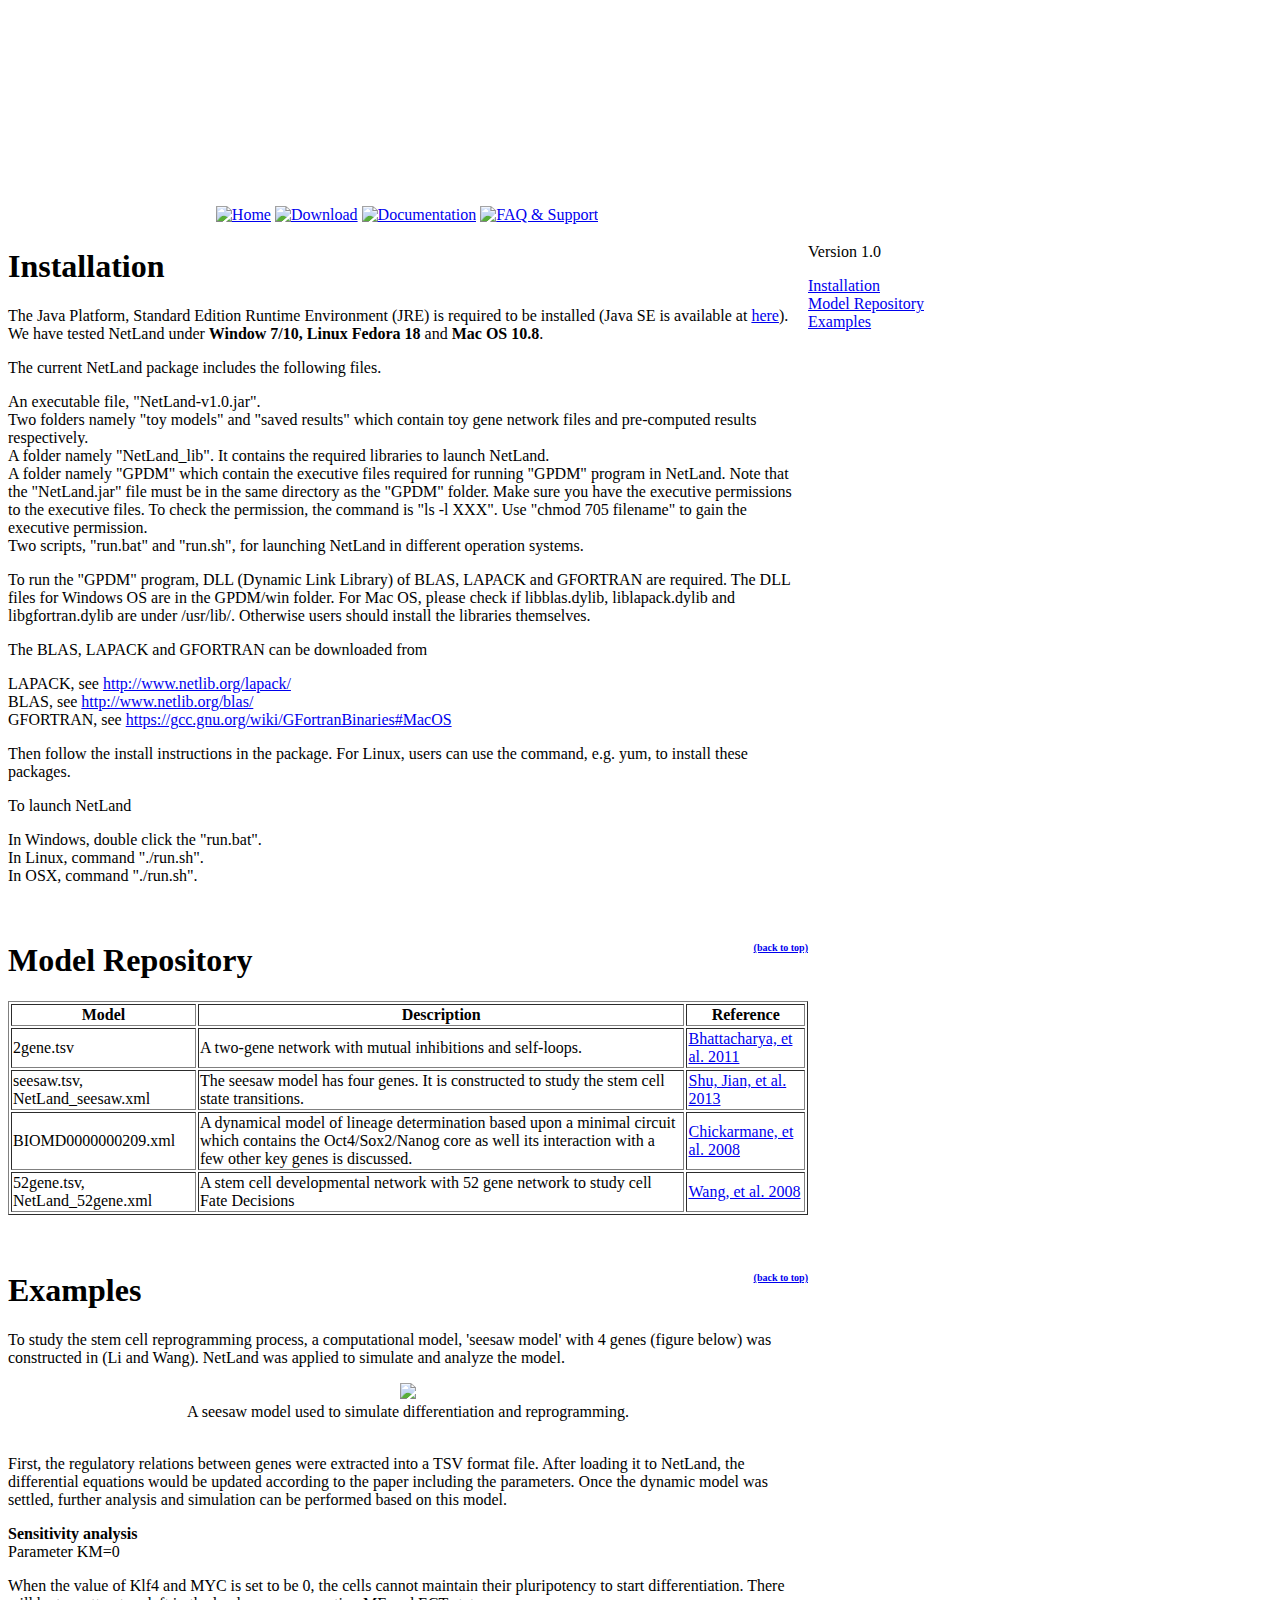
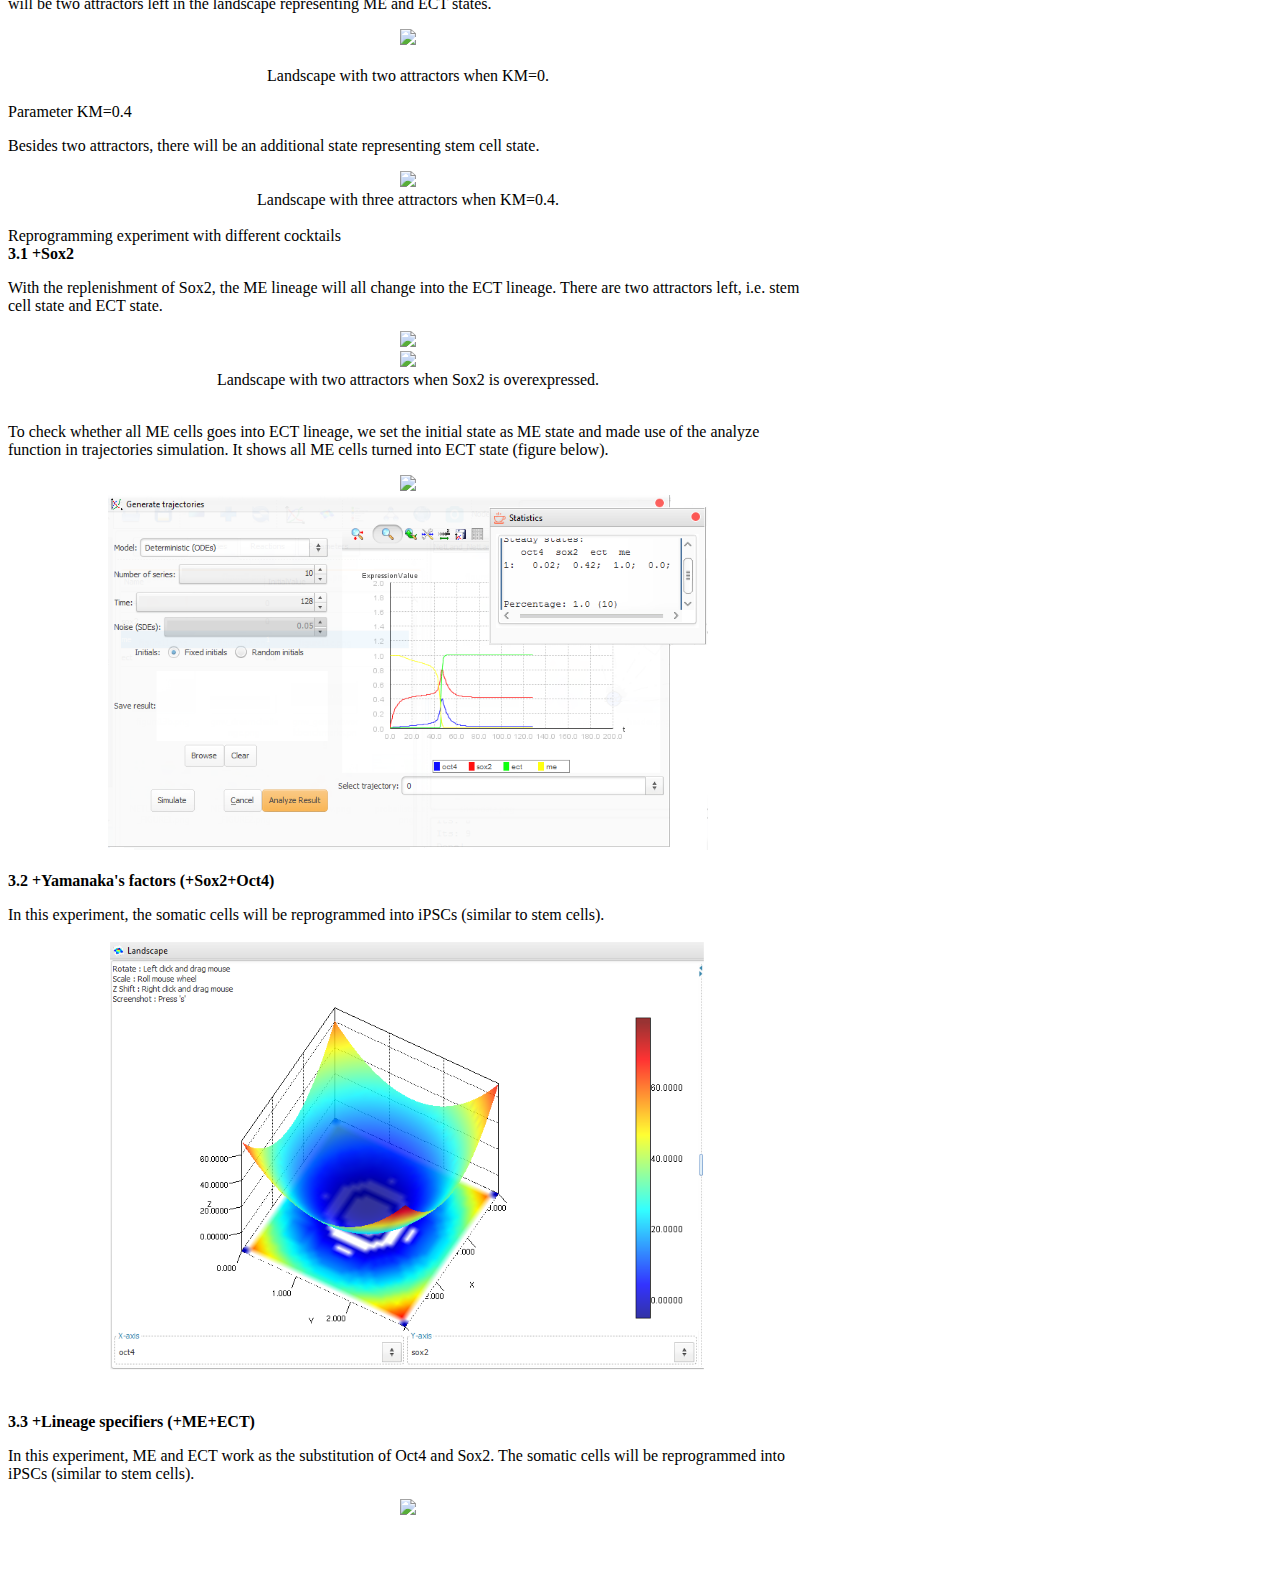
==== doc.html @ d12e6600 "Update network figure" ====
<!DOCTYPE html>
<html xmlns="http://www.w3.org/1999/xhtml" xml:lang="en" lang="en" dir="ltr">

<!-- HEAD ================================================= -->
<head>
	<title>NetLand: a tool for kinetic modeling and visu-alization of Waddington’s epigenetic landscape</title>


	<!-- CSS STYLE FILES -->
	<link rel="stylesheet" href="css/projects.css" type="text/css" /> <!-- must be before jquery mobile... -->
	<link rel="stylesheet" href="css/lightbox.css" type="text/css" /> <!-- media="screen" interferes with jquerymobile -->
	<link rel="stylesheet" href="http://vjs.zencdn.net/c/video-js.css" type="text/css" /> 

	<!-- HTML5 video -->
	<style type="text/css">
	    .video-js.vjs-default-skin .vjs-big-play-button { 
		width: 7.0em; height: 7.0em; margin: -37px 0 0 -37px;
		border: 0.2em solid #fff; opacity: 0.95;
		-webkit-border-radius: 12px; -moz-border-radius: 12px; border-radius: 12px;
		/* CSS Shadows */
		-webkit-box-shadow: none; -moz-box-shadow: none; box-shadow: none;
	    }

	    .vjs-default-skin div.vjs-big-play-button:hover {
		-webkit-box-shadow: 0 0 30px #fff; -moz-box-shadow: 0 0 30px #fff; box-shadow: 0 0 30px #fff;
	    }

	    .vjs-default-skin div.vjs-big-play-button span {
		/* background-size: 200px 50px; */
	    }
		
		.figure{
		 width: 600px;
		}
	</style>



	<!-- HTML5 video -->
	<script src="http://vjs.zencdn.net/c/video.js"></script>

	
</head>


<!-- BODY ================================================= -->

<body>

<div id="libsde-index" data-role="page">


<!-- this table splits the page into header, main content and sidebar -->
<table border="0" frame="void" cellpadding="0" cellspacing="0" id="main-table">
	
	<!-- HEADER AND LOGOS ================================================= -->
	
	<tr valign="top">
		<td width="120px"></td>
		<td width="800px" style="background: url(images/header.png) no-repeat 0 0; width: 800px; height: 195px;">
			<!-- link to index -->
			<div style="position: relative; left: 10px; top: 6px; width: 780px; height: 175px; border-width: 0px; border-style: solid; border-color: red;">
			<a style="display: block; width: 100%; height: 100%;" href="index.html"></a>
			</div>
		</td>
		<td width="3px"></td>
	</tr>		
	
	<tr valign="top" sp>	
		<td width="120px"></td>	
		<td>
			<table><tr>	
		<td width="792"><div align="center">
		<a href="index.html"><img src="images/gnw_overview.png" width="133" height="48" alt="Home" /></a>
		<a href="https://github.com/guigui455/NetLand/"><img src="images/gnw_genenetworkbenchmarks.png" width="137" height="48" alt="Download" /></a>
		<a href="doc.html"><img src="images/gnw_publications.png" width="195" height="48" alt="Documentation" /></a>
		<a href="faq.html"><img src="images/gnw_dreamchallenge.png" width="198" height="48" alt="FAQ & Support" /></a></div></td>
		</tr></table>
		</td>				
	</tr>

			
	
	<!-- page layout row with the content and the sidebar -->
	<tr valign="top">

		<td>	
		</td>

		<!-- the cell below the header -->
		<td width="800px">
	
			<!-- splits page into main content and sidebar -->
			<table width="800" border="0" frame="void" cellpadding="0" cellspacing="0">
			
				<tr valign="top">
					
					
					<!-- navigation bar and main content -->
					<td width="800">
	
						<!-- MAIN CONTENT BOX 1 ================================================= -->
		
						<table border="0" frame="void" cellpadding="0" cellspacing="0">

							<tr valign="top">
								<td width="800" class="content_box_top"></td>
							</tr>
							<tr valign="top">
								<td class="content_box_middle">
								<a id="backtop"></a>
									<p>
									<a id="installation"><h1><strong> Installation</strong></h1></a>
<p>The Java Platform, Standard Edition Runtime Environment (JRE) is required to be installed (Java SE is available at <a href="http://java.com/en/download/inc/windows_upgrade_ie.jsp">here</a>). We have tested NetLand under <b>Window 7/10, Linux Fedora 18</b> and <b>Mac OS 10.8</b>.  </p>

<p>The current NetLand package includes the following files.</p>
<li>	An executable file, "NetLand-v1.0.jar". </li>
<li>	Two folders namely "toy models" and "saved results" which contain toy gene network files and pre-computed results respectively. </li>
<li>	A folder namely "NetLand_lib". It contains the required libraries to launch NetLand. </li>
<li>	A folder namely "GPDM" which contain the executive files required for running "GPDM" program in NetLand. Note that the "NetLand.jar" file must be in the same directory as the "GPDM" folder. Make sure you have the executive permissions to the executive files. To check the permission, the command is "ls -l XXX". Use "chmod 705 filename" to gain the executive permission. </li>
<li>	Two scripts, "run.bat" and "run.sh", for launching NetLand in different operation systems. </li>

  
  <p>To run the "GPDM" program, DLL (Dynamic Link Library) of BLAS, LAPACK and GFORTRAN are required. The DLL files for Windows OS are in the GPDM/win folder. For Mac OS, please check if libblas.dylib, liblapack.dylib and libgfortran.dylib are under /usr/lib/. Otherwise users should install the libraries themselves. </p>
  
  <p>The BLAS, LAPACK and GFORTRAN can be downloaded from </p>
    
      <li>LAPACK, see <a href="http://www.netlib.org/lapack/">http://www.netlib.org/lapack/</a> </li>
      
      <li>BLAS, see <a href="http://www.netlib.org/blas/">http://www.netlib.org/blas/</a> </li>
      
      <li>GFORTRAN, see <a href="https://gcc.gnu.org/wiki/GFortranBinaries#MacOS">https://gcc.gnu.org/wiki/GFortranBinaries#MacOS</a></li> 
  
  <p>Then follow the install instructions in the package. For Linux, users can use the command, e.g. yum, to install these packages.  </p>

  <p>To launch NetLand</p>
  <li>	In Windows, double click the "run.bat".  </li>
<li>	In Linux, command "./run.sh". </li>
<li>	In OSX, command "./run.sh". </li>


<br><br>
<a id="model"><h1><strong> Model Repository</strong><a href="#backtop" style="float:right; font-size:10px">(back to top)</a></h1></a>

<table border="1">
	<tr><th>Model</th><th>Description</th><th>Reference</th></tr>
	<tr><td>2gene.tsv</td><td>A two-gene network with mutual inhibitions and self-loops. </td><td><a href="https://bmcsystbiol.biomedcentral.com/articles/10.1186/1752-0509-5-85">Bhattacharya, et al. 2011</a></td></tr>
	<tr><td>seesaw.tsv, NetLand_seesaw.xml</td><td>The seesaw model has four genes. It is constructed to study the stem cell state transitions. </td><td><a href="http://www.sciencedirect.com/science/article/pii/S009286741300531X">Shu, Jian, et al. 2013</a></td></tr>
	<tr><td>BIOMD0000000209.xml</td><td>A dynamical model of lineage determination based upon a minimal circuit which contains the Oct4/Sox2/Nanog core as well its interaction with a few other key genes is discussed. </td><td><a href="http://www.ebi.ac.uk/biomodels-main/BIOMD0000000209">Chickarmane, et al. 2008</a></td></tr>
	<tr><td>52gene.tsv, NetLand_52gene.xml</td><td>A stem cell developmental network with 52 gene network to study cell Fate Decisions </td><td><a href="http://journals.plos.org/ploscompbiol/article?id=10.1371/journal.pcbi.1003165">Wang, et al. 2008</a></td></tr>
</table>


<br><br>
<a id="example"><h1><strong> Examples</strong><a href="#backtop" style="float:right; font-size:10px">(back to top)</a></h1></a>

<p>To study the stem cell reprogramming process, a computational model, 'seesaw model' with 4 genes (figure below) was constructed in (Li and Wang). NetLand was applied to simulate and analyze the model. </p>

<center><img class="figure" src="images/figure8.png"><br>
A seesaw model used to simulate differentiation and reprogramming.</center><br>

<p>First, the regulatory relations between genes were extracted into a TSV format file. After loading it to NetLand, the differential equations would be updated according to the paper including the parameters. Once the dynamic model was settled, further analysis and simulation can be performed based on this model. </p>

<strong> Sensitivity analysis </strong>

	<li> Parameter KM=0 </li>
<p>When the value of Klf4 and MYC is set to be 0, the cells cannot maintain their pluripotency to start differentiation. There will be two attractors left in the landscape representing ME and ECT states. </p>

<center><img class="figure" src="images/figure9.png"><br>
<br>
Landscape with two attractors when KM=0.</center><br>

	<li> Parameter KM=0.4 </li>
<p>Besides two attractors, there will be an additional state representing stem cell state. </p>

<center><img class="figure" src="images/figure10.png"><br>
Landscape with three attractors when KM=0.4.</center><br>

  <li> Reprogramming experiment with different cocktails </li>
  
  <b>3.1 +Sox2</b>
  
  <p>With the replenishment of Sox2, the ME lineage will all change into the ECT lineage. There are two attractors left, i.e. stem cell state and ECT state. </p>
  
  <center><img class="figure" src="images/figure11b.png"><br>
  <img class="figure" src="images/figure11.png"><br>
Landscape with two attractors when Sox2 is overexpressed.</center><br>
  
  <p>To check whether all ME cells goes into ECT lineage, we set the initial state as ME state and made use of the analyze function in trajectories simulation. It shows all ME cells turned into ECT state (figure below). </p>
  
  <center><img class="figure" src="images/figure11c.png"><br>
  <img class="figure" src="images/figure11d.png"><br>
  </center><br>
  
  <b>3.2 +Yamanaka's factors (+Sox2+Oct4)</b>
  
  <p>In this experiment, the somatic cells will be reprogrammed into iPSCs (similar to stem cells). </p>
  
  <center><img class="figure" src="images/figure12.png"><br>
  <br>
  </center><br>
  
  <b>3.3 +Lineage specifiers (+ME+ECT)</b>
  
  <p>In this experiment, ME and ECT work as the substitution of Oct4 and Sox2. The somatic cells will be reprogrammed into iPSCs (similar to stem cells). </p>
  
  <center><img class="figure" src="images/figure13.png"><br>
 <br>
  </center><br>



</p>

								</td>
							</tr>
							<tr valign="top">
								<td class="content_box_bottom"></td>
							</tr>
					  </table>
		
				  </td>
					
					
		
					
				</tr>
				
		
				
		  </table>				
	
		</td>
		
		
		<!-- SIDEBAR ================================================= -->
					<td id="sidebar">

						<!-- menu box -->
						
						<table width="480px" border="0" cellpadding="0" cellspacing="0" frame="void">
							<tr valign="top">
								<td class="sidebar_box_top"></td>
							</tr>
							<tr valign="top">
								<td class="sidebar_box_menu">
									<p>Version 1.0</p>
									<p><a href="#installation">Installation</a><br>						
									<a href="#model">Model Repository</a><br>
									<a href="#example">Examples</a>
									    								  </p></td>
							</tr>
							<tr valign="top">
								<td class="sidebar_box_bottom"></td>
							</tr>
					  </table>
						
						
															

					</td>
					<!-- END SIDEBAR ================================================= -->
		

		<!-- empty cell below logos -->
		<td></td>
	</tr>
</table> <!-- ends page layout table -->

</div> <!-- ends data-role="page" -->

</body>
</html>
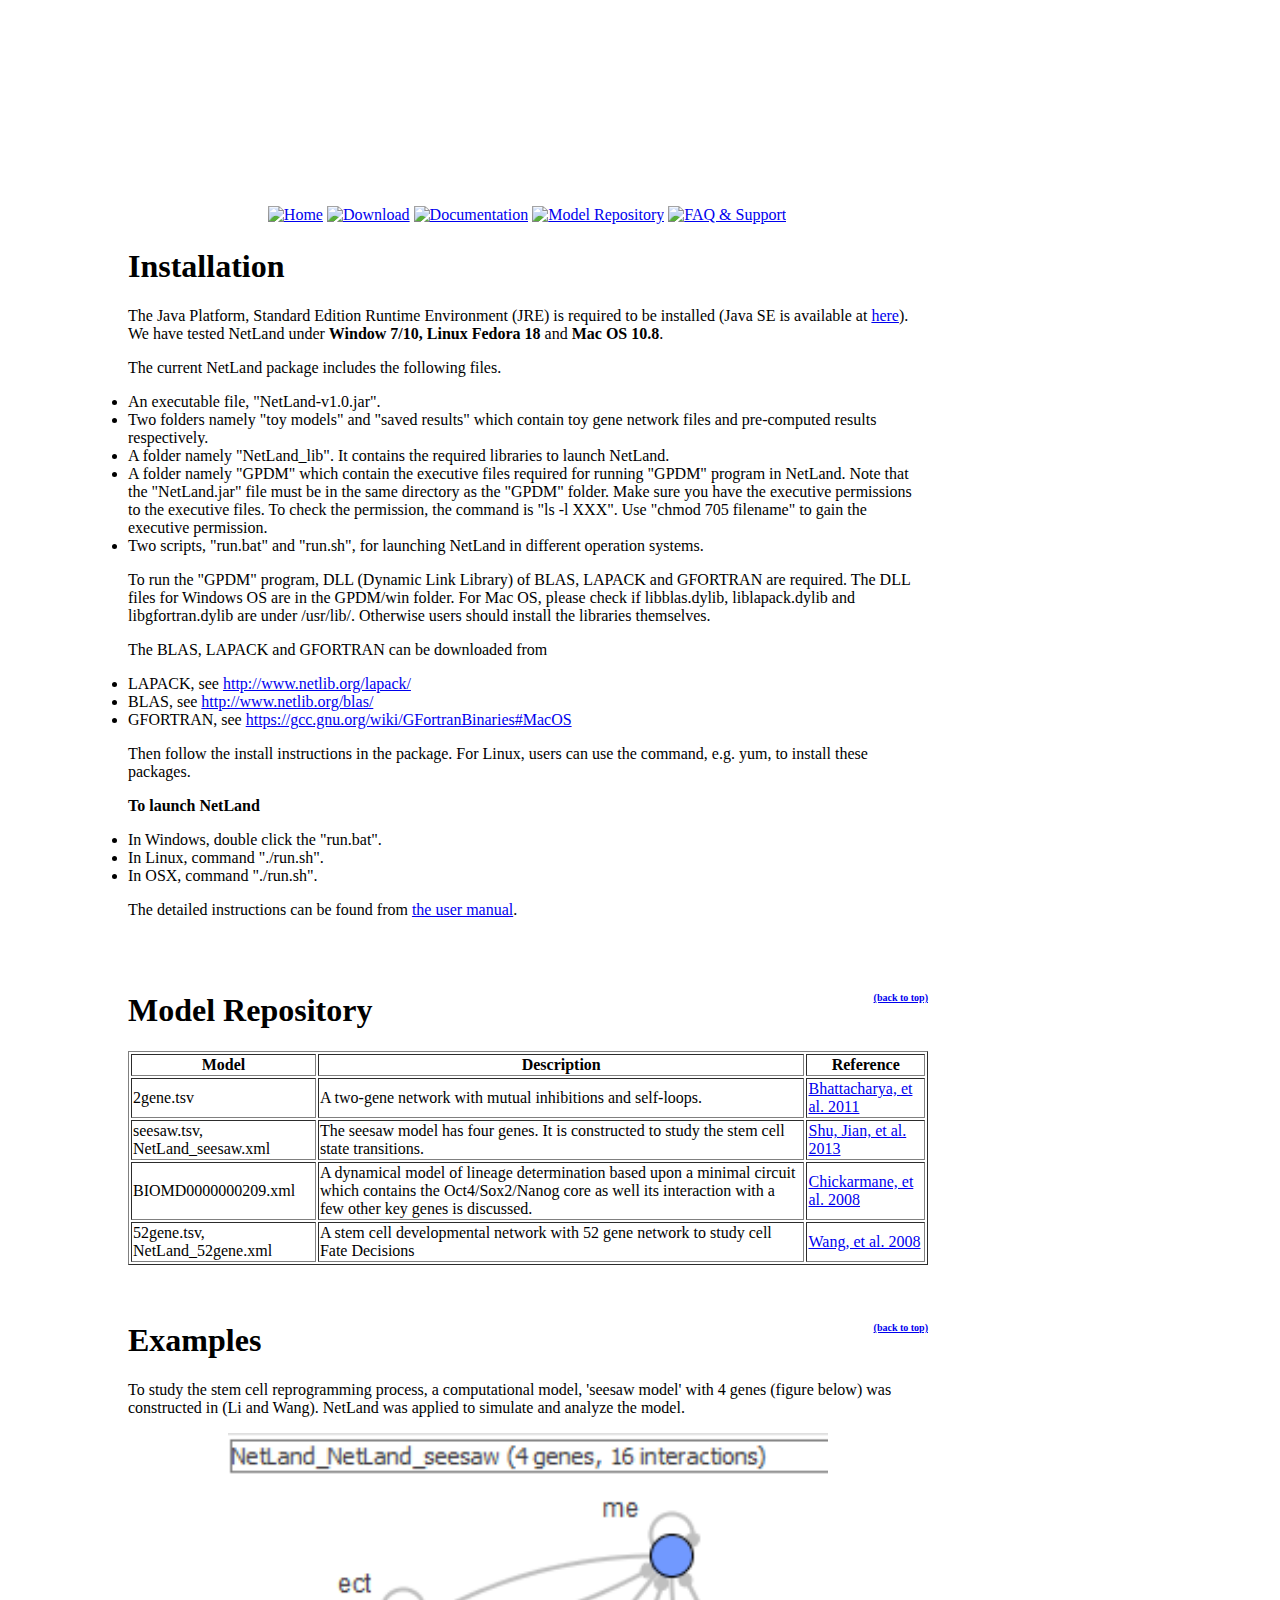
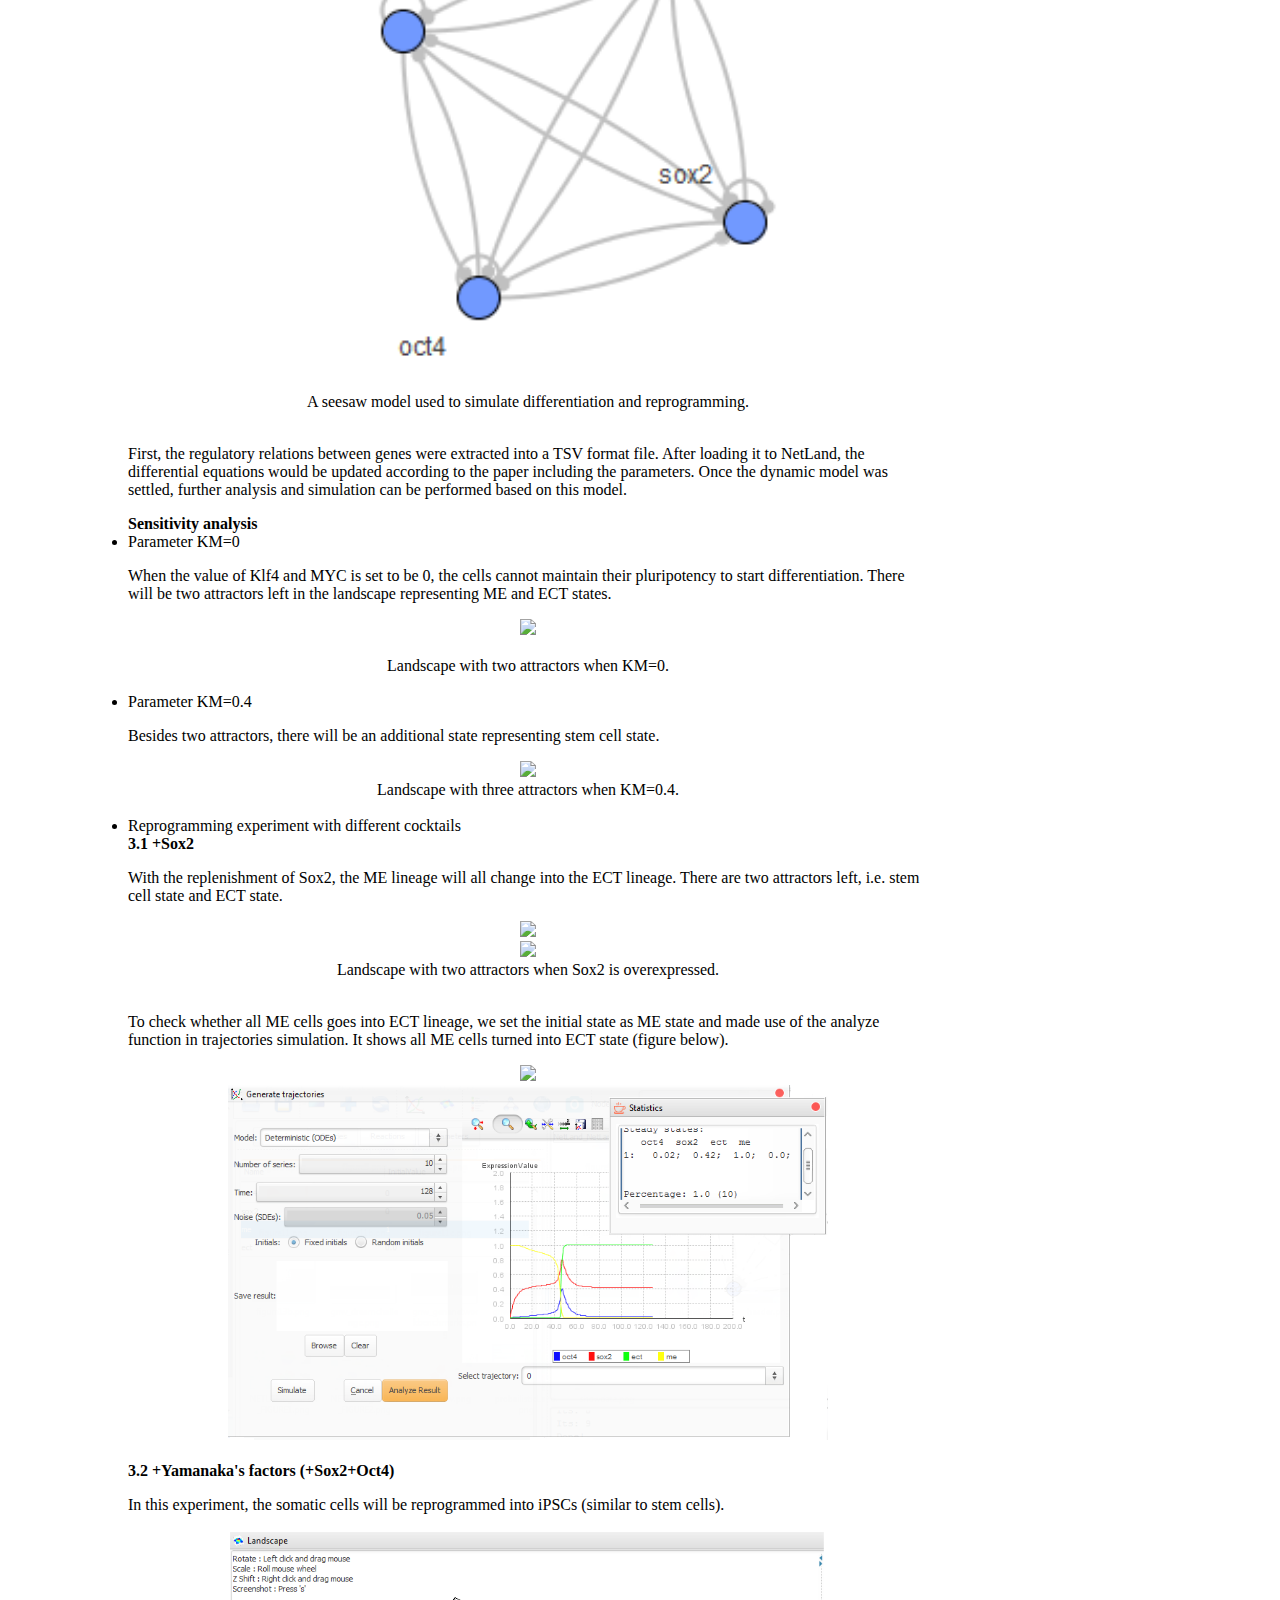
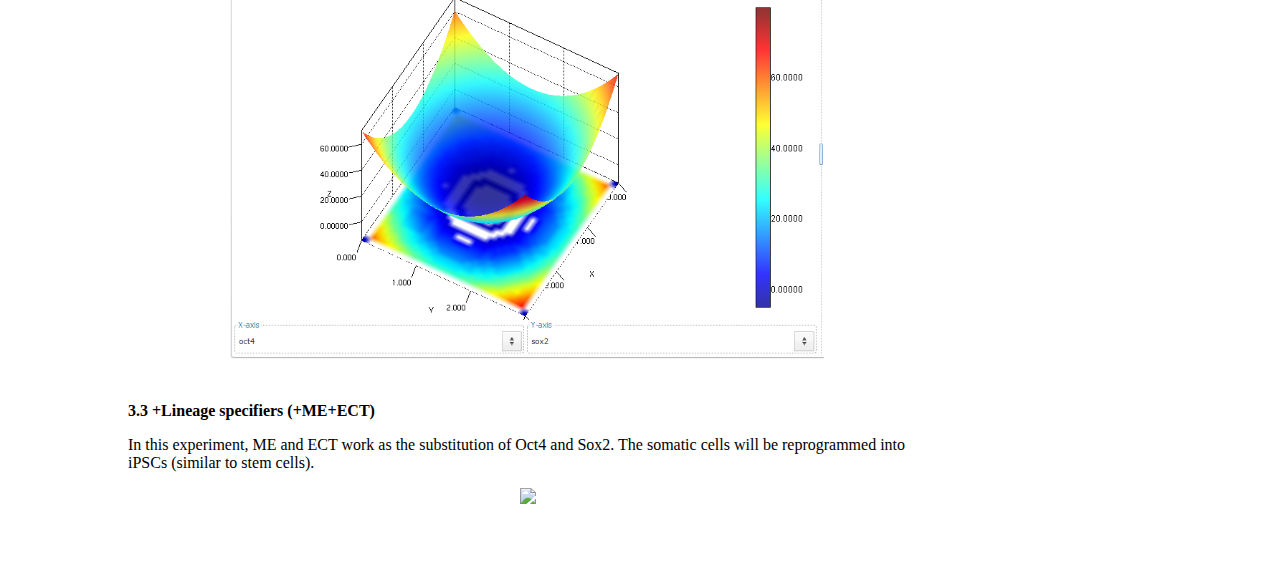
==== commit 7208a11b: "update web content" ====
--- a/doc.html
+++ b/doc.html
@@ -71,10 +71,11 @@
 		<td>
 			<table><tr>	
 		<td width="792"><div align="center">
-		<a href="index.html"><img src="images/gnw_overview.png" width="133" height="48" alt="Home" /></a>
-		<a href="https://github.com/guigui455/NetLand/"><img src="images/gnw_genenetworkbenchmarks.png" width="137" height="48" alt="Download" /></a>
-		<a href="doc.html"><img src="images/gnw_publications.png" width="195" height="48" alt="Documentation" /></a>
-		<a href="faq.html"><img src="images/gnw_dreamchallenge.png" width="198" height="48" alt="FAQ & Support" /></a></div></td>
+	<a href="index.html"><img src="images/home.png" width="133" height="48" alt="Home" /></a>
+		<a href="https://github.com/NetLand-NTU/NetLand/"><img src="images/download.png" width="137" height="48" alt="Download" /></a>
+		<a href="doc.html"><img src="images/documentation.png" width="195" height="48" alt="Documentation" /></a>
+		<a href="model.html"><img src="images/model.png" width="195" height="48" alt="Model Repository" /></a>
+		<a href="faq.html"><img src="images/support.png" width="198" height="48" alt="FAQ & Support" /></a></div></td>	
 		</tr></table>
 		</td>				
 	</tr>
@@ -133,11 +134,12 @@
   
   <p>Then follow the install instructions in the package. For Linux, users can use the command, e.g. yum, to install these packages.  </p>
 
-  <p>To launch NetLand</p>
+  <p><b>To launch NetLand</b></p>
   <li>	In Windows, double click the "run.bat".  </li>
 <li>	In Linux, command "./run.sh". </li>
 <li>	In OSX, command "./run.sh". </li>
 
+<p>The detailed instructions can be found from <a href="https://github.com/NetLand-NTU/NetLand/blob/master/NetLand_manual.docx">the user manual</a>. </p>
 
 <br><br>
 <a id="model"><h1><strong> Model Repository</strong><a href="#backtop" style="float:right; font-size:10px">(back to top)</a></h1></a>
@@ -233,33 +235,7 @@
 		</td>
 		
 		
-		<!-- SIDEBAR ================================================= -->
-					<td id="sidebar">
-
-						<!-- menu box -->
-						
-						<table width="480px" border="0" cellpadding="0" cellspacing="0" frame="void">
-							<tr valign="top">
-								<td class="sidebar_box_top"></td>
-							</tr>
-							<tr valign="top">
-								<td class="sidebar_box_menu">
-									<p>Version 1.0</p>
-									<p><a href="#installation">Installation</a><br>						
-									<a href="#model">Model Repository</a><br>
-									<a href="#example">Examples</a>
-									    								  </p></td>
-							</tr>
-							<tr valign="top">
-								<td class="sidebar_box_bottom"></td>
-							</tr>
-					  </table>
-						
-						
-															
-
-					</td>
-					<!-- END SIDEBAR ================================================= -->
+	
 		
 
 		<!-- empty cell below logos -->
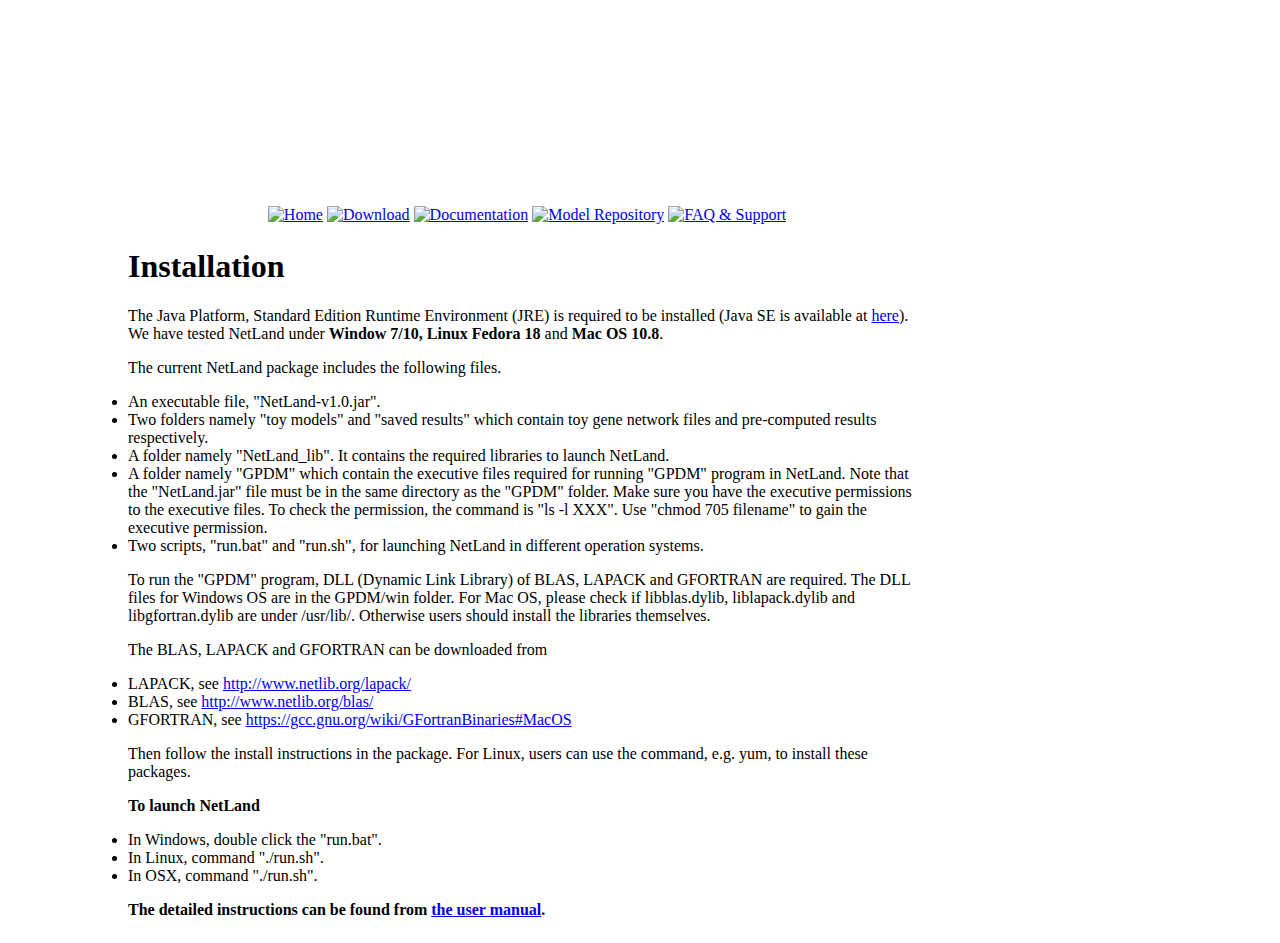
==== commit c62b176c: "update" ====
--- a/doc.html
+++ b/doc.html
@@ -139,82 +139,11 @@
 <li>	In Linux, command "./run.sh". </li>
 <li>	In OSX, command "./run.sh". </li>
 
-<p>The detailed instructions can be found from <a href="https://github.com/NetLand-NTU/NetLand/blob/master/NetLand_manual.docx">the user manual</a>. </p>
-
-<br><br>
-<a id="model"><h1><strong> Model Repository</strong><a href="#backtop" style="float:right; font-size:10px">(back to top)</a></h1></a>
-
-<table border="1">
-	<tr><th>Model</th><th>Description</th><th>Reference</th></tr>
-	<tr><td>2gene.tsv</td><td>A two-gene network with mutual inhibitions and self-loops. </td><td><a href="https://bmcsystbiol.biomedcentral.com/articles/10.1186/1752-0509-5-85">Bhattacharya, et al. 2011</a></td></tr>
-	<tr><td>seesaw.tsv, NetLand_seesaw.xml</td><td>The seesaw model has four genes. It is constructed to study the stem cell state transitions. </td><td><a href="http://www.sciencedirect.com/science/article/pii/S009286741300531X">Shu, Jian, et al. 2013</a></td></tr>
-	<tr><td>BIOMD0000000209.xml</td><td>A dynamical model of lineage determination based upon a minimal circuit which contains the Oct4/Sox2/Nanog core as well its interaction with a few other key genes is discussed. </td><td><a href="http://www.ebi.ac.uk/biomodels-main/BIOMD0000000209">Chickarmane, et al. 2008</a></td></tr>
-	<tr><td>52gene.tsv, NetLand_52gene.xml</td><td>A stem cell developmental network with 52 gene network to study cell Fate Decisions </td><td><a href="http://journals.plos.org/ploscompbiol/article?id=10.1371/journal.pcbi.1003165">Wang, et al. 2008</a></td></tr>
-</table>
-
-
-<br><br>
-<a id="example"><h1><strong> Examples</strong><a href="#backtop" style="float:right; font-size:10px">(back to top)</a></h1></a>
-
-<p>To study the stem cell reprogramming process, a computational model, 'seesaw model' with 4 genes (figure below) was constructed in (Li and Wang). NetLand was applied to simulate and analyze the model. </p>
-
-<center><img class="figure" src="images/figure8.png"><br>
-A seesaw model used to simulate differentiation and reprogramming.</center><br>
-
-<p>First, the regulatory relations between genes were extracted into a TSV format file. After loading it to NetLand, the differential equations would be updated according to the paper including the parameters. Once the dynamic model was settled, further analysis and simulation can be performed based on this model. </p>
-
-<strong> Sensitivity analysis </strong>
-
-	<li> Parameter KM=0 </li>
-<p>When the value of Klf4 and MYC is set to be 0, the cells cannot maintain their pluripotency to start differentiation. There will be two attractors left in the landscape representing ME and ECT states. </p>
-
-<center><img class="figure" src="images/figure9.png"><br>
-<br>
-Landscape with two attractors when KM=0.</center><br>
-
-	<li> Parameter KM=0.4 </li>
-<p>Besides two attractors, there will be an additional state representing stem cell state. </p>
-
-<center><img class="figure" src="images/figure10.png"><br>
-Landscape with three attractors when KM=0.4.</center><br>
-
-  <li> Reprogramming experiment with different cocktails </li>
-  
-  <b>3.1 +Sox2</b>
-  
-  <p>With the replenishment of Sox2, the ME lineage will all change into the ECT lineage. There are two attractors left, i.e. stem cell state and ECT state. </p>
-  
-  <center><img class="figure" src="images/figure11b.png"><br>
-  <img class="figure" src="images/figure11.png"><br>
-Landscape with two attractors when Sox2 is overexpressed.</center><br>
-  
-  <p>To check whether all ME cells goes into ECT lineage, we set the initial state as ME state and made use of the analyze function in trajectories simulation. It shows all ME cells turned into ECT state (figure below). </p>
-  
-  <center><img class="figure" src="images/figure11c.png"><br>
-  <img class="figure" src="images/figure11d.png"><br>
-  </center><br>
-  
-  <b>3.2 +Yamanaka's factors (+Sox2+Oct4)</b>
-  
-  <p>In this experiment, the somatic cells will be reprogrammed into iPSCs (similar to stem cells). </p>
-  
-  <center><img class="figure" src="images/figure12.png"><br>
-  <br>
-  </center><br>
-  
-  <b>3.3 +Lineage specifiers (+ME+ECT)</b>
-  
-  <p>In this experiment, ME and ECT work as the substitution of Oct4 and Sox2. The somatic cells will be reprogrammed into iPSCs (similar to stem cells). </p>
-  
-  <center><img class="figure" src="images/figure13.png"><br>
- <br>
-  </center><br>
+<p><b>The detailed instructions can be found from <a href="https://github.com/NetLand-NTU/NetLand/blob/master/NetLand_manual.docx">the user manual</a>.</b> </p>
 
 
 
-</p>
 
-								</td>
 							</tr>
 							<tr valign="top">
 								<td class="content_box_bottom"></td>
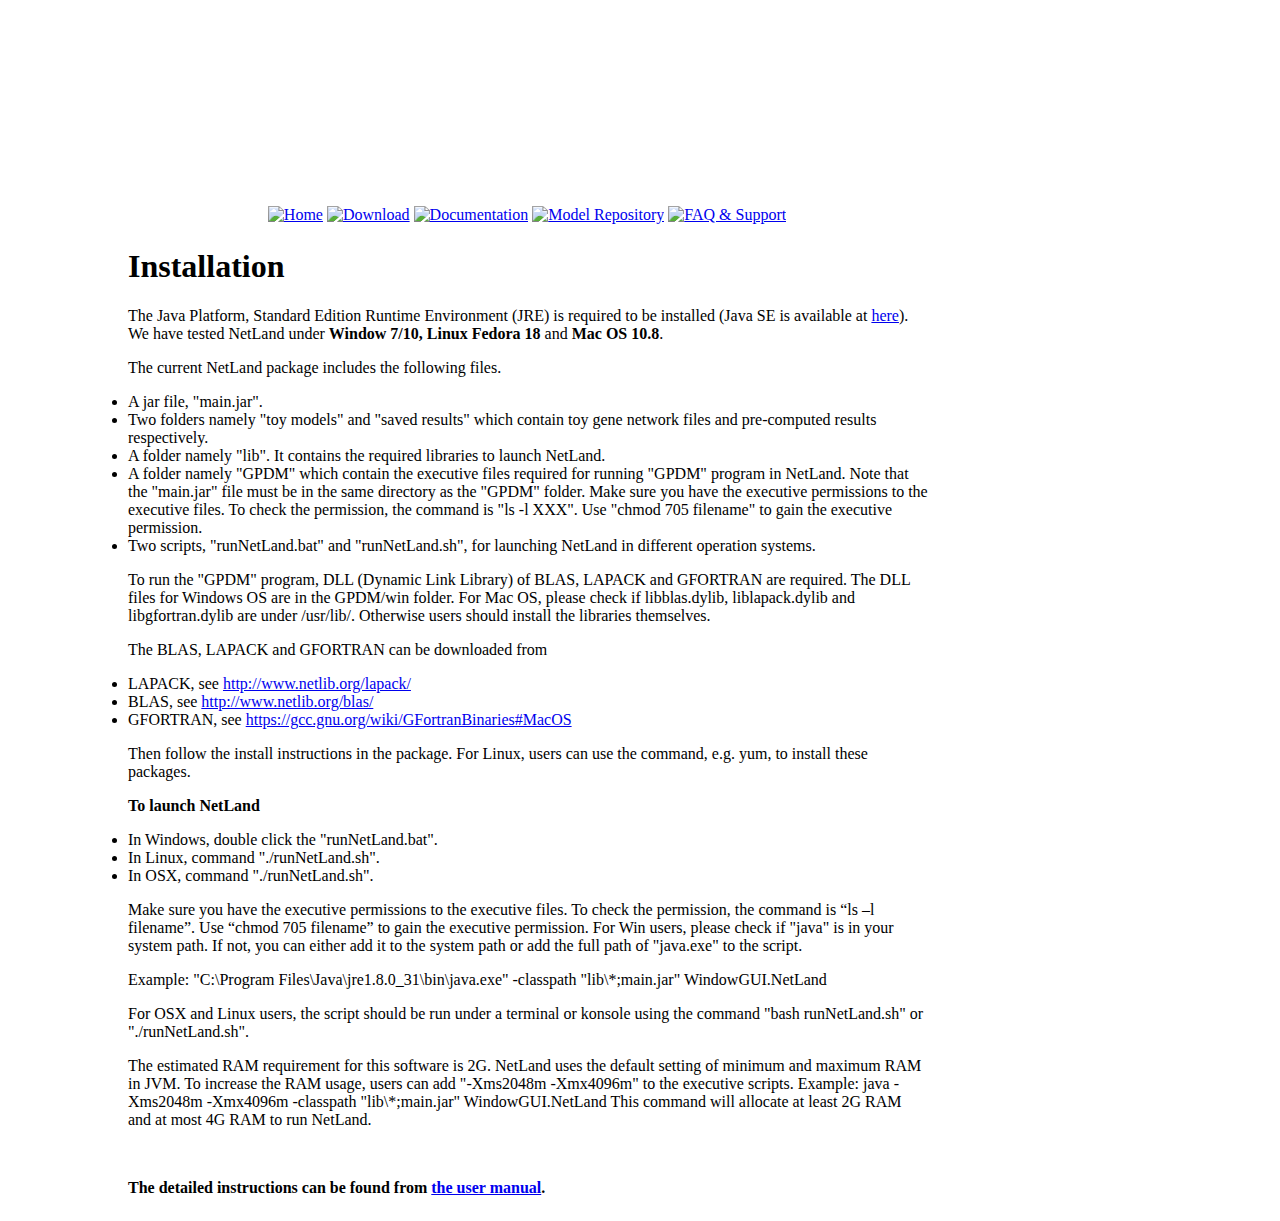
==== commit addfecdb: "update" ====
--- a/doc.html
+++ b/doc.html
@@ -71,11 +71,11 @@
 		<td>
 			<table><tr>	
 		<td width="792"><div align="center">
-	<a href="index.html"><img src="images/home.png" width="133" height="48" alt="Home" /></a>
-		<a href="https://github.com/NetLand-NTU/NetLand/"><img src="images/download.png" width="137" height="48" alt="Download" /></a>
-		<a href="doc.html"><img src="images/documentation.png" width="195" height="48" alt="Documentation" /></a>
-		<a href="model.html"><img src="images/model.png" width="195" height="48" alt="Model Repository" /></a>
-		<a href="faq.html"><img src="images/support.png" width="198" height="48" alt="FAQ & Support" /></a></div></td>	
+	<a href="index.html"><img src="images/home.png"  alt="Home" /></a>
+		<a href="https://github.com/NetLand-NTU/NetLand/"><img src="images/download.png"  alt="Download" /></a>
+		<a href="doc.html"><img src="images/documentation.png"  alt="Documentation" /></a>
+		<a href="model.html"><img src="images/model.png"  alt="Model Repository" /></a>
+		<a href="faq.html"><img src="images/support.png"  alt="FAQ & Support" /></a></div></td>	
 		</tr></table>
 		</td>				
 	</tr>
@@ -115,11 +115,11 @@
 <p>The Java Platform, Standard Edition Runtime Environment (JRE) is required to be installed (Java SE is available at <a href="http://java.com/en/download/inc/windows_upgrade_ie.jsp">here</a>). We have tested NetLand under <b>Window 7/10, Linux Fedora 18</b> and <b>Mac OS 10.8</b>.  </p>
 
 <p>The current NetLand package includes the following files.</p>
-<li>	An executable file, "NetLand-v1.0.jar". </li>
+<li>	A jar file, "main.jar". </li>
 <li>	Two folders namely "toy models" and "saved results" which contain toy gene network files and pre-computed results respectively. </li>
-<li>	A folder namely "NetLand_lib". It contains the required libraries to launch NetLand. </li>
-<li>	A folder namely "GPDM" which contain the executive files required for running "GPDM" program in NetLand. Note that the "NetLand.jar" file must be in the same directory as the "GPDM" folder. Make sure you have the executive permissions to the executive files. To check the permission, the command is "ls -l XXX". Use "chmod 705 filename" to gain the executive permission. </li>
-<li>	Two scripts, "run.bat" and "run.sh", for launching NetLand in different operation systems. </li>
+<li>	A folder namely "lib". It contains the required libraries to launch NetLand. </li>
+<li>	A folder namely "GPDM" which contain the executive files required for running "GPDM" program in NetLand. Note that the "main.jar" file must be in the same directory as the "GPDM" folder. Make sure you have the executive permissions to the executive files. To check the permission, the command is "ls -l XXX". Use "chmod 705 filename" to gain the executive permission. </li>
+<li>	Two scripts, "runNetLand.bat" and "runNetLand.sh", for launching NetLand in different operation systems. </li>
 
   
   <p>To run the "GPDM" program, DLL (Dynamic Link Library) of BLAS, LAPACK and GFORTRAN are required. The DLL files for Windows OS are in the GPDM/win folder. For Mac OS, please check if libblas.dylib, liblapack.dylib and libgfortran.dylib are under /usr/lib/. Otherwise users should install the libraries themselves. </p>
@@ -135,10 +135,20 @@
   <p>Then follow the install instructions in the package. For Linux, users can use the command, e.g. yum, to install these packages.  </p>
 
   <p><b>To launch NetLand</b></p>
-  <li>	In Windows, double click the "run.bat".  </li>
-<li>	In Linux, command "./run.sh". </li>
-<li>	In OSX, command "./run.sh". </li>
+  <li>	In Windows, double click the "runNetLand.bat".  </li>
+<li>	In Linux, command "./runNetLand.sh". </li>
+<li>	In OSX, command "./runNetLand.sh". </li>
 
+<p>
+Make sure you have the executive permissions to the executive files. To check the permission, the command is “ls –l filename”. Use “chmod 705 filename” to gain the executive permission. For Win users, please check if "java" is in your system path. If not, you can either add it to the system path or add the full path of "java.exe" to the script. </p>
+<p>Example: 
+"C:\Program Files\Java\jre1.8.0_31\bin\java.exe" -classpath "lib\*;main.jar" WindowGUI.NetLand </p>
+<p>For OSX and Linux users, the script should be run under a terminal or konsole using the command "bash runNetLand.sh" or "./runNetLand.sh". </p>
+<p>The estimated RAM requirement for this software is 2G. NetLand uses the default setting of minimum and maximum RAM in JVM. To increase the RAM usage, users can add "-Xms2048m -Xmx4096m" to the executive scripts. 
+Example: java -Xms2048m -Xmx4096m -classpath "lib\*;main.jar" WindowGUI.NetLand 
+This command will allocate at least 2G RAM and at most 4G RAM to run NetLand.
+</p>
+<br>
 <p><b>The detailed instructions can be found from <a href="https://github.com/NetLand-NTU/NetLand/blob/master/NetLand_manual.docx">the user manual</a>.</b> </p>
 
 
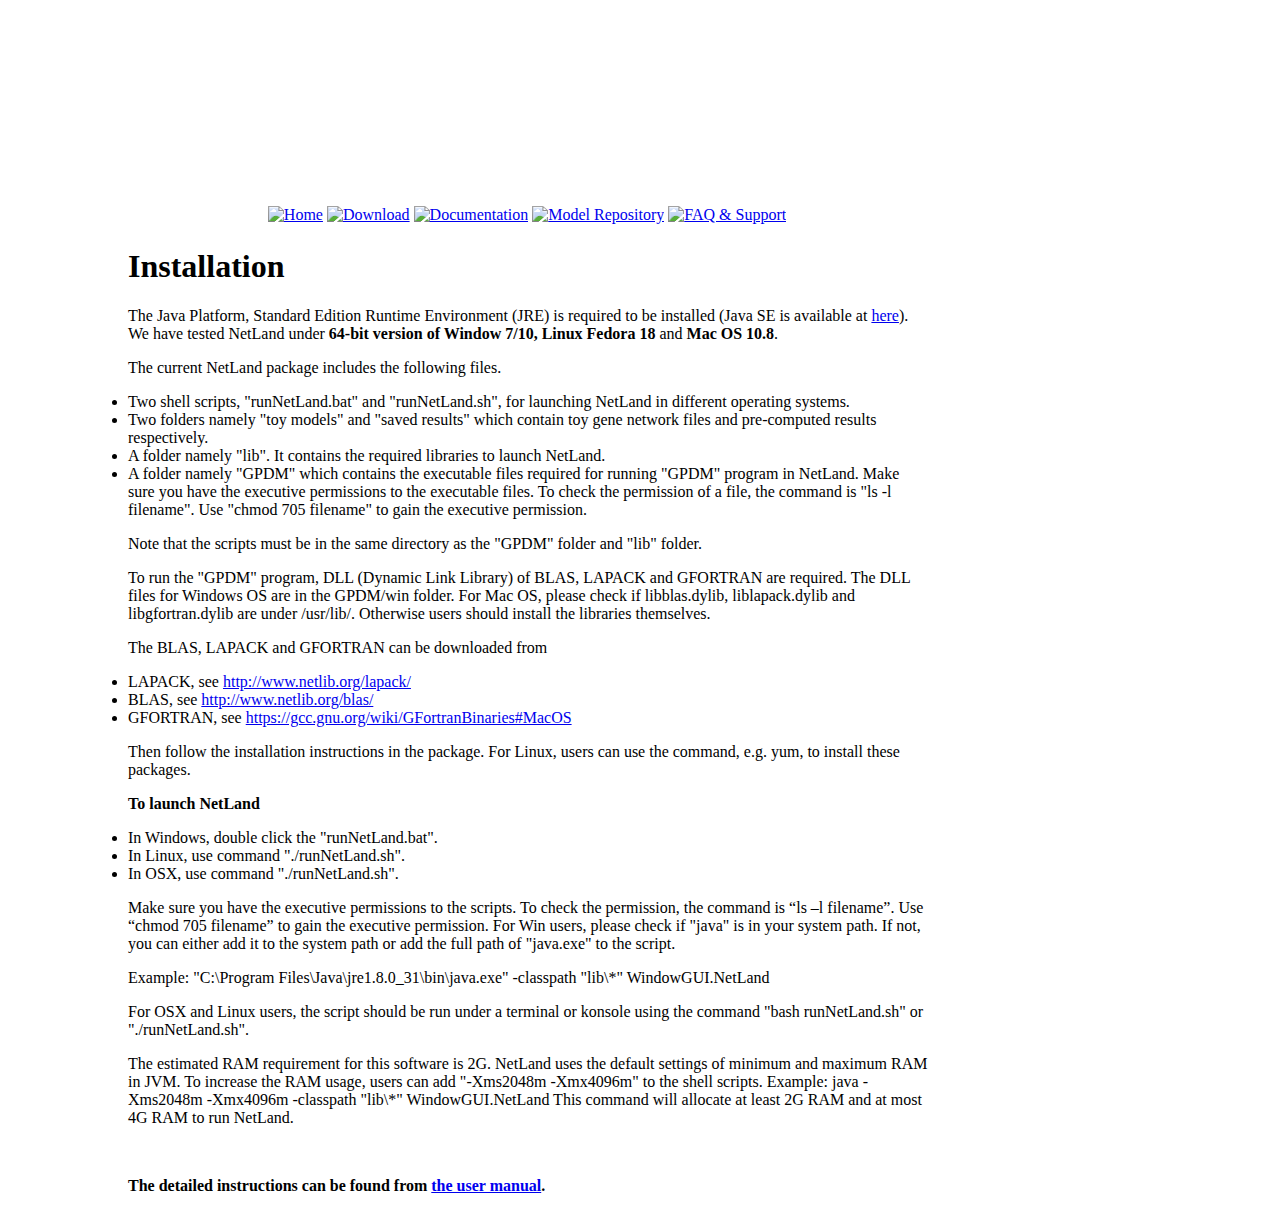
==== commit a48e5ed1: "update" ====
--- a/doc.html
+++ b/doc.html
@@ -112,14 +112,18 @@
 								<a id="backtop"></a>
 									<p>
 									<a id="installation"><h1><strong> Installation</strong></h1></a>
-<p>The Java Platform, Standard Edition Runtime Environment (JRE) is required to be installed (Java SE is available at <a href="http://java.com/en/download/inc/windows_upgrade_ie.jsp">here</a>). We have tested NetLand under <b>Window 7/10, Linux Fedora 18</b> and <b>Mac OS 10.8</b>.  </p>
+<p>The Java Platform, Standard Edition Runtime Environment (JRE) is required to be installed (Java SE is available at 
+	<a href="http://java.com/en/download/inc/windows_upgrade_ie.jsp">here</a>). We have tested NetLand under 
+	<b>64-bit version of Window 7/10, Linux Fedora 18</b> and <b>Mac OS 10.8</b>.  </p>
 
 <p>The current NetLand package includes the following files.</p>
-<li>	A jar file, "main.jar". </li>
+<li>	Two shell scripts, "runNetLand.bat" and "runNetLand.sh", for launching NetLand in different operating systems. </li>
 <li>	Two folders namely "toy models" and "saved results" which contain toy gene network files and pre-computed results respectively. </li>
 <li>	A folder namely "lib". It contains the required libraries to launch NetLand. </li>
-<li>	A folder namely "GPDM" which contain the executive files required for running "GPDM" program in NetLand. Note that the "main.jar" file must be in the same directory as the "GPDM" folder. Make sure you have the executive permissions to the executive files. To check the permission, the command is "ls -l XXX". Use "chmod 705 filename" to gain the executive permission. </li>
-<li>	Two scripts, "runNetLand.bat" and "runNetLand.sh", for launching NetLand in different operation systems. </li>
+<li>	A folder namely "GPDM" which contains the executable files required for running "GPDM" program in NetLand. Make sure you have the executive permissions to the executable files. 
+	To check the permission of a file, the command is "ls -l filename". Use "chmod 705 filename" to gain the executive permission. </li>
+	
+	<p>Note that the scripts must be in the same directory as the "GPDM" folder and "lib" folder. </p>
 
   
   <p>To run the "GPDM" program, DLL (Dynamic Link Library) of BLAS, LAPACK and GFORTRAN are required. The DLL files for Windows OS are in the GPDM/win folder. For Mac OS, please check if libblas.dylib, liblapack.dylib and libgfortran.dylib are under /usr/lib/. Otherwise users should install the libraries themselves. </p>
@@ -132,20 +136,22 @@
       
       <li>GFORTRAN, see <a href="https://gcc.gnu.org/wiki/GFortranBinaries#MacOS">https://gcc.gnu.org/wiki/GFortranBinaries#MacOS</a></li> 
   
-  <p>Then follow the install instructions in the package. For Linux, users can use the command, e.g. yum, to install these packages.  </p>
+  <p>Then follow the installation instructions in the package. For Linux, users can use the command, e.g. yum, to install these packages.  </p>
 
   <p><b>To launch NetLand</b></p>
   <li>	In Windows, double click the "runNetLand.bat".  </li>
-<li>	In Linux, command "./runNetLand.sh". </li>
-<li>	In OSX, command "./runNetLand.sh". </li>
+<li>	In Linux, use command "./runNetLand.sh". </li>
+<li>	In OSX, use command "./runNetLand.sh". </li>
 
 <p>
-Make sure you have the executive permissions to the executive files. To check the permission, the command is “ls –l filename”. Use “chmod 705 filename” to gain the executive permission. For Win users, please check if "java" is in your system path. If not, you can either add it to the system path or add the full path of "java.exe" to the script. </p>
+Make sure you have the executive permissions to the scripts. To check the permission, the command is “ls –l filename”. Use “chmod 705 filename” to gain the executive permission. 
+For Win users, please check if "java" is in your system path. If not, you can either add it to the system path or add the full path of "java.exe" to the script. </p>
 <p>Example: 
-"C:\Program Files\Java\jre1.8.0_31\bin\java.exe" -classpath "lib\*;main.jar" WindowGUI.NetLand </p>
+"C:\Program Files\Java\jre1.8.0_31\bin\java.exe" -classpath "lib\*" WindowGUI.NetLand </p>
 <p>For OSX and Linux users, the script should be run under a terminal or konsole using the command "bash runNetLand.sh" or "./runNetLand.sh". </p>
-<p>The estimated RAM requirement for this software is 2G. NetLand uses the default setting of minimum and maximum RAM in JVM. To increase the RAM usage, users can add "-Xms2048m -Xmx4096m" to the executive scripts. 
-Example: java -Xms2048m -Xmx4096m -classpath "lib\*;main.jar" WindowGUI.NetLand 
+<p>The estimated RAM requirement for this software is 2G. NetLand uses the default settings of minimum and maximum RAM in JVM. 
+	To increase the RAM usage, users can add "-Xms2048m -Xmx4096m" to the shell scripts. 
+Example: java -Xms2048m -Xmx4096m -classpath "lib\*" WindowGUI.NetLand 
 This command will allocate at least 2G RAM and at most 4G RAM to run NetLand.
 </p>
 <br>
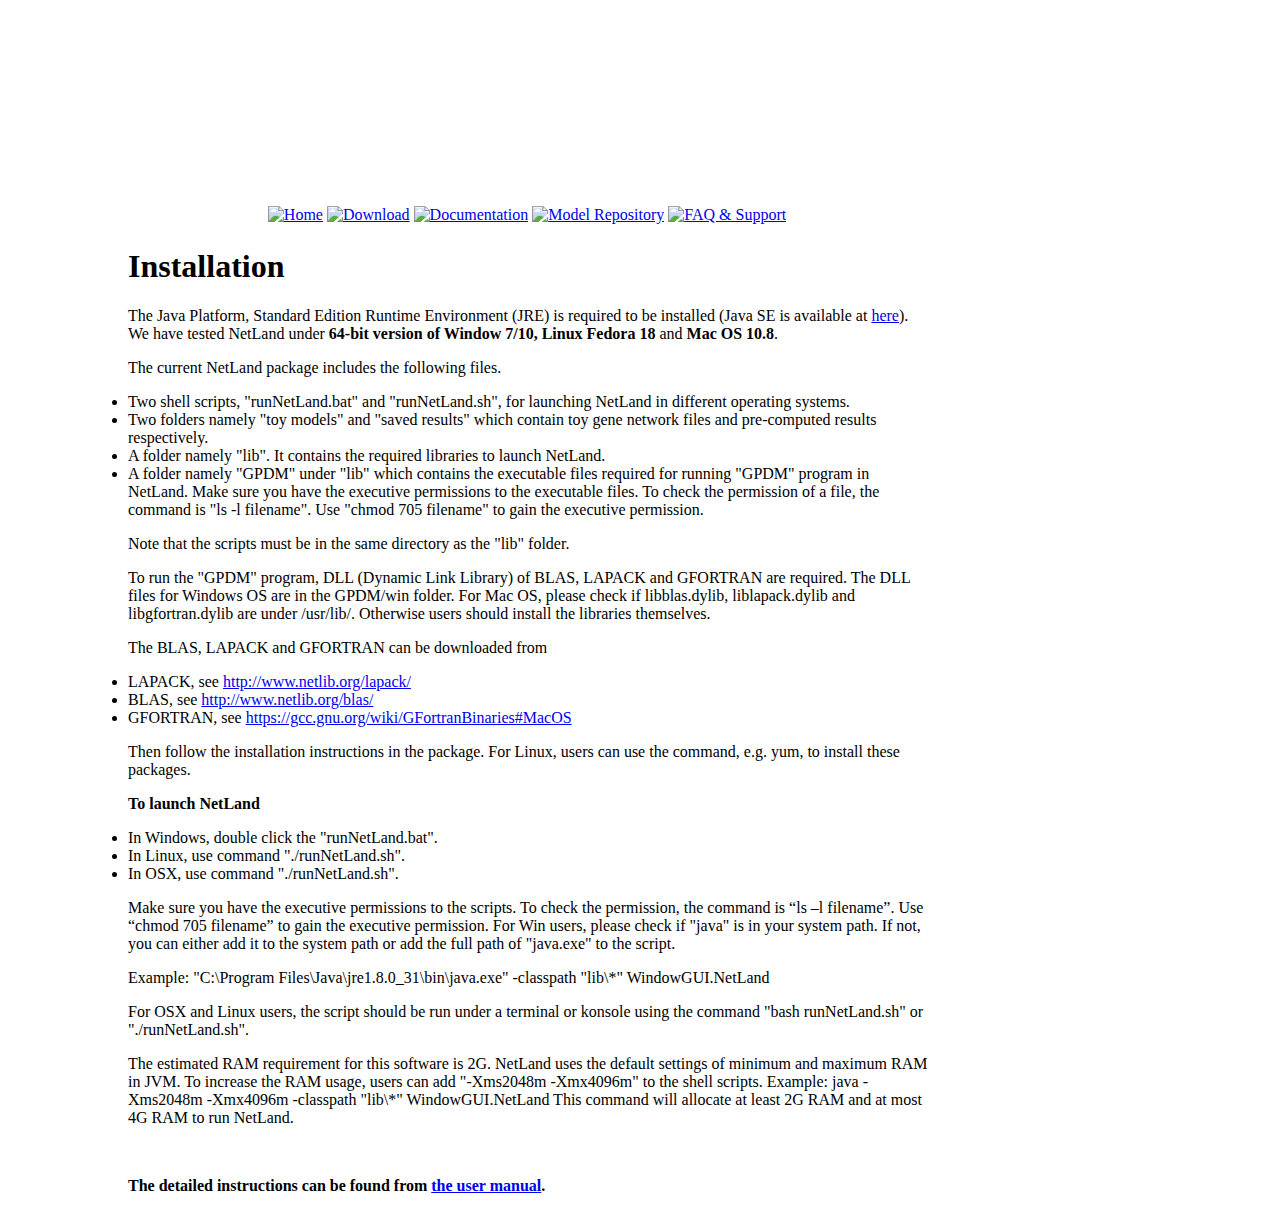
==== commit 82651054: "upload" ====
--- a/doc.html
+++ b/doc.html
@@ -120,10 +120,10 @@
 <li>	Two shell scripts, "runNetLand.bat" and "runNetLand.sh", for launching NetLand in different operating systems. </li>
 <li>	Two folders namely "toy models" and "saved results" which contain toy gene network files and pre-computed results respectively. </li>
 <li>	A folder namely "lib". It contains the required libraries to launch NetLand. </li>
-<li>	A folder namely "GPDM" which contains the executable files required for running "GPDM" program in NetLand. Make sure you have the executive permissions to the executable files. 
+<li>	A folder namely "GPDM" under "lib" which contains the executable files required for running "GPDM" program in NetLand. Make sure you have the executive permissions to the executable files. 
 	To check the permission of a file, the command is "ls -l filename". Use "chmod 705 filename" to gain the executive permission. </li>
 	
-	<p>Note that the scripts must be in the same directory as the "GPDM" folder and "lib" folder. </p>
+	<p>Note that the scripts must be in the same directory as the "lib" folder. </p>
 
   
   <p>To run the "GPDM" program, DLL (Dynamic Link Library) of BLAS, LAPACK and GFORTRAN are required. The DLL files for Windows OS are in the GPDM/win folder. For Mac OS, please check if libblas.dylib, liblapack.dylib and libgfortran.dylib are under /usr/lib/. Otherwise users should install the libraries themselves. </p>
@@ -155,7 +155,7 @@
 This command will allocate at least 2G RAM and at most 4G RAM to run NetLand.
 </p>
 <br>
-<p><b>The detailed instructions can be found from <a href="https://github.com/NetLand-NTU/NetLand/blob/master/NetLand_manual.docx">the user manual</a>.</b> </p>
+<p><b>The detailed instructions can be found from <a href="https://github.com/NetLand-NTU/NetLand/blob/master/NetLand_manual.pdf">the user manual</a>.</b> </p>
 
 
 
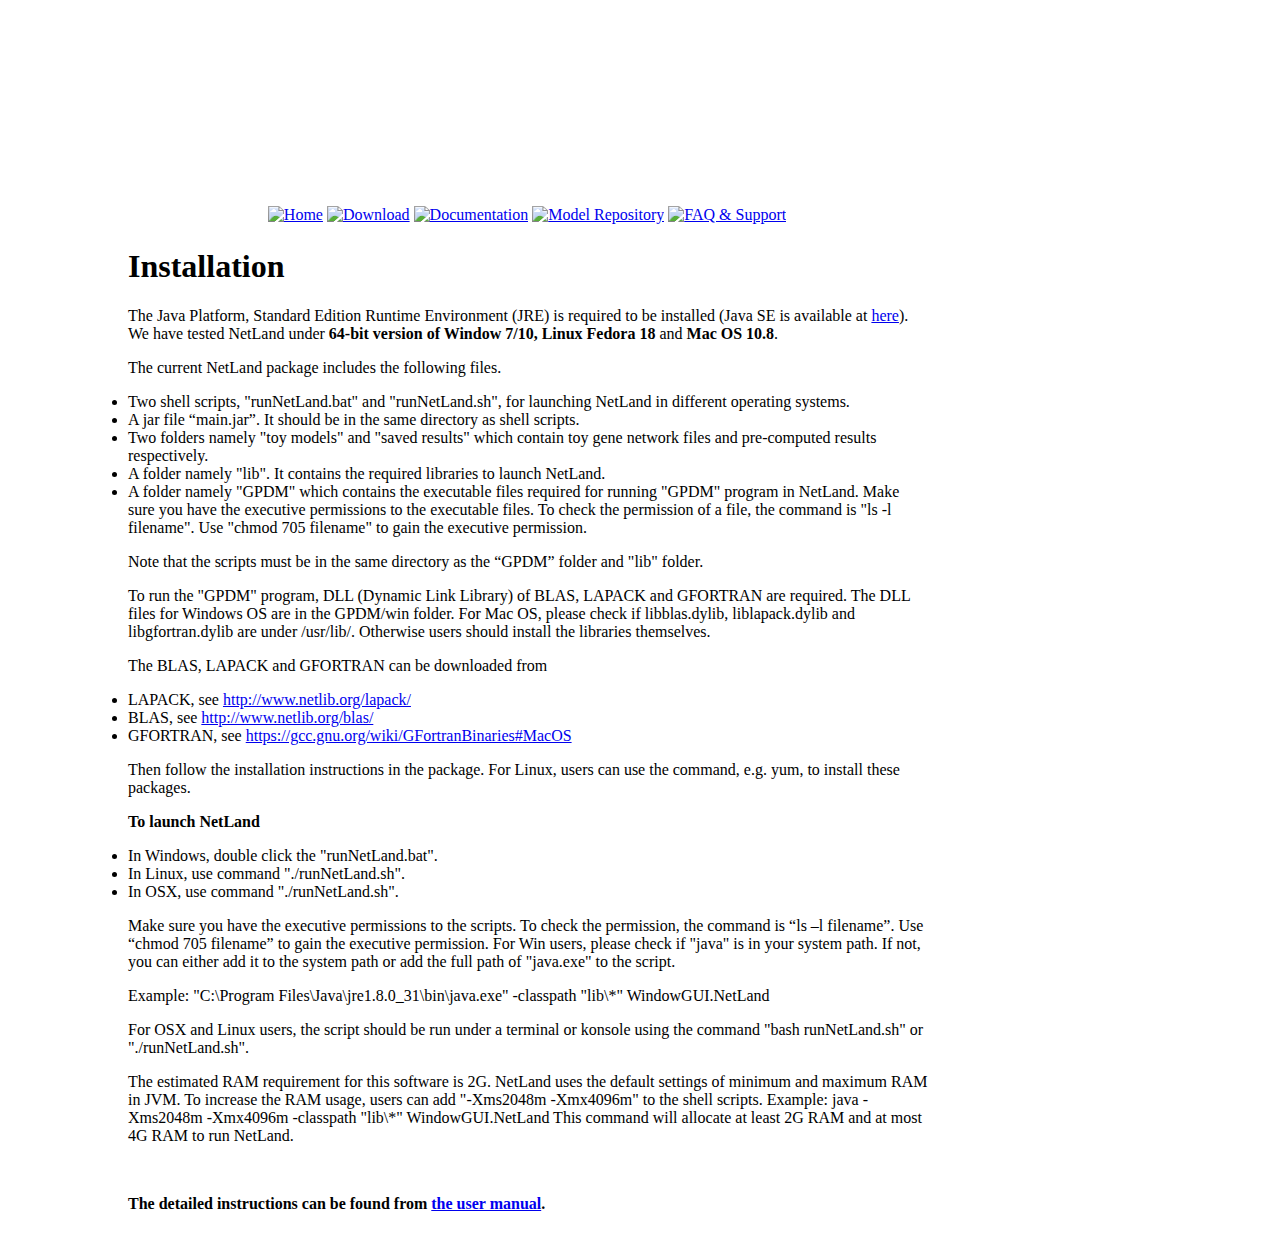
==== commit d76c2c56: "update" ====
--- a/doc.html
+++ b/doc.html
@@ -118,12 +118,13 @@
 
 <p>The current NetLand package includes the following files.</p>
 <li>	Two shell scripts, "runNetLand.bat" and "runNetLand.sh", for launching NetLand in different operating systems. </li>
+<li>	A jar file “main.jar”. It should be in the same directory as shell scripts. </li>
 <li>	Two folders namely "toy models" and "saved results" which contain toy gene network files and pre-computed results respectively. </li>
 <li>	A folder namely "lib". It contains the required libraries to launch NetLand. </li>
-<li>	A folder namely "GPDM" under "lib" which contains the executable files required for running "GPDM" program in NetLand. Make sure you have the executive permissions to the executable files. 
+<li>	A folder namely "GPDM" which contains the executable files required for running "GPDM" program in NetLand. Make sure you have the executive permissions to the executable files. 
 	To check the permission of a file, the command is "ls -l filename". Use "chmod 705 filename" to gain the executive permission. </li>
 	
-	<p>Note that the scripts must be in the same directory as the "lib" folder. </p>
+	<p>Note that the scripts must be in the same directory as the “GPDM” folder and "lib" folder. </p>
 
   
   <p>To run the "GPDM" program, DLL (Dynamic Link Library) of BLAS, LAPACK and GFORTRAN are required. The DLL files for Windows OS are in the GPDM/win folder. For Mac OS, please check if libblas.dylib, liblapack.dylib and libgfortran.dylib are under /usr/lib/. Otherwise users should install the libraries themselves. </p>
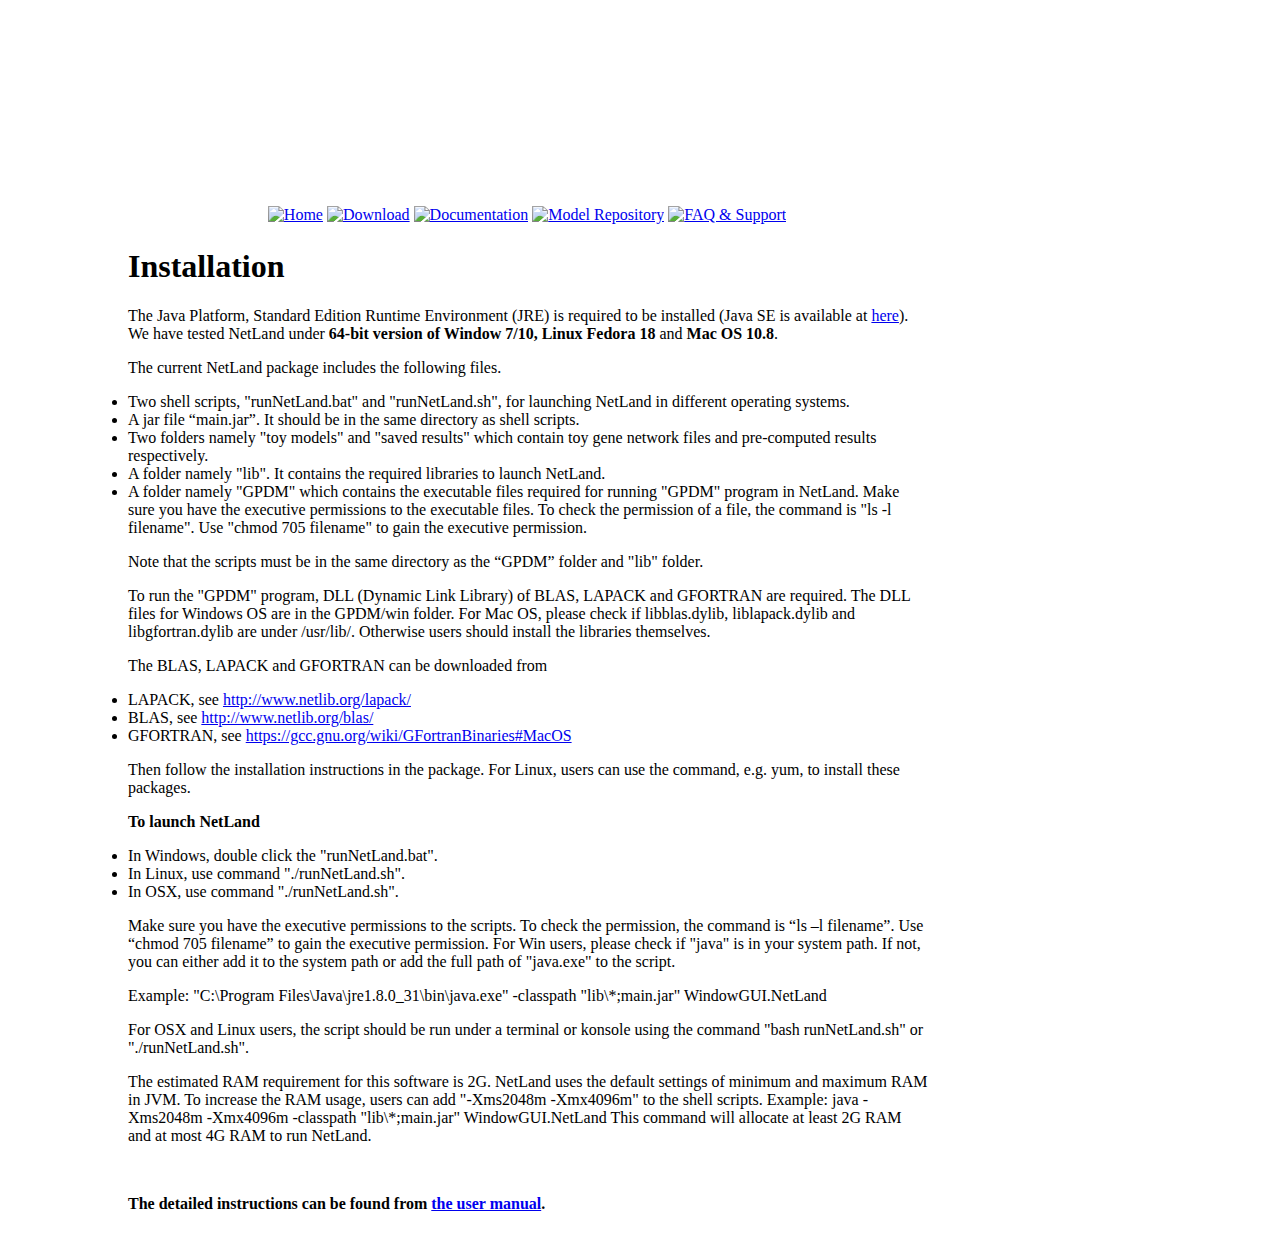
==== commit 687f8db5: "Update" ====
--- a/doc.html
+++ b/doc.html
@@ -148,11 +148,11 @@
 Make sure you have the executive permissions to the scripts. To check the permission, the command is “ls –l filename”. Use “chmod 705 filename” to gain the executive permission. 
 For Win users, please check if "java" is in your system path. If not, you can either add it to the system path or add the full path of "java.exe" to the script. </p>
 <p>Example: 
-"C:\Program Files\Java\jre1.8.0_31\bin\java.exe" -classpath "lib\*" WindowGUI.NetLand </p>
+"C:\Program Files\Java\jre1.8.0_31\bin\java.exe" -classpath "lib\*;main.jar" WindowGUI.NetLand </p>
 <p>For OSX and Linux users, the script should be run under a terminal or konsole using the command "bash runNetLand.sh" or "./runNetLand.sh". </p>
 <p>The estimated RAM requirement for this software is 2G. NetLand uses the default settings of minimum and maximum RAM in JVM. 
 	To increase the RAM usage, users can add "-Xms2048m -Xmx4096m" to the shell scripts. 
-Example: java -Xms2048m -Xmx4096m -classpath "lib\*" WindowGUI.NetLand 
+Example: java -Xms2048m -Xmx4096m -classpath "lib\*;main.jar" WindowGUI.NetLand 
 This command will allocate at least 2G RAM and at most 4G RAM to run NetLand.
 </p>
 <br>
